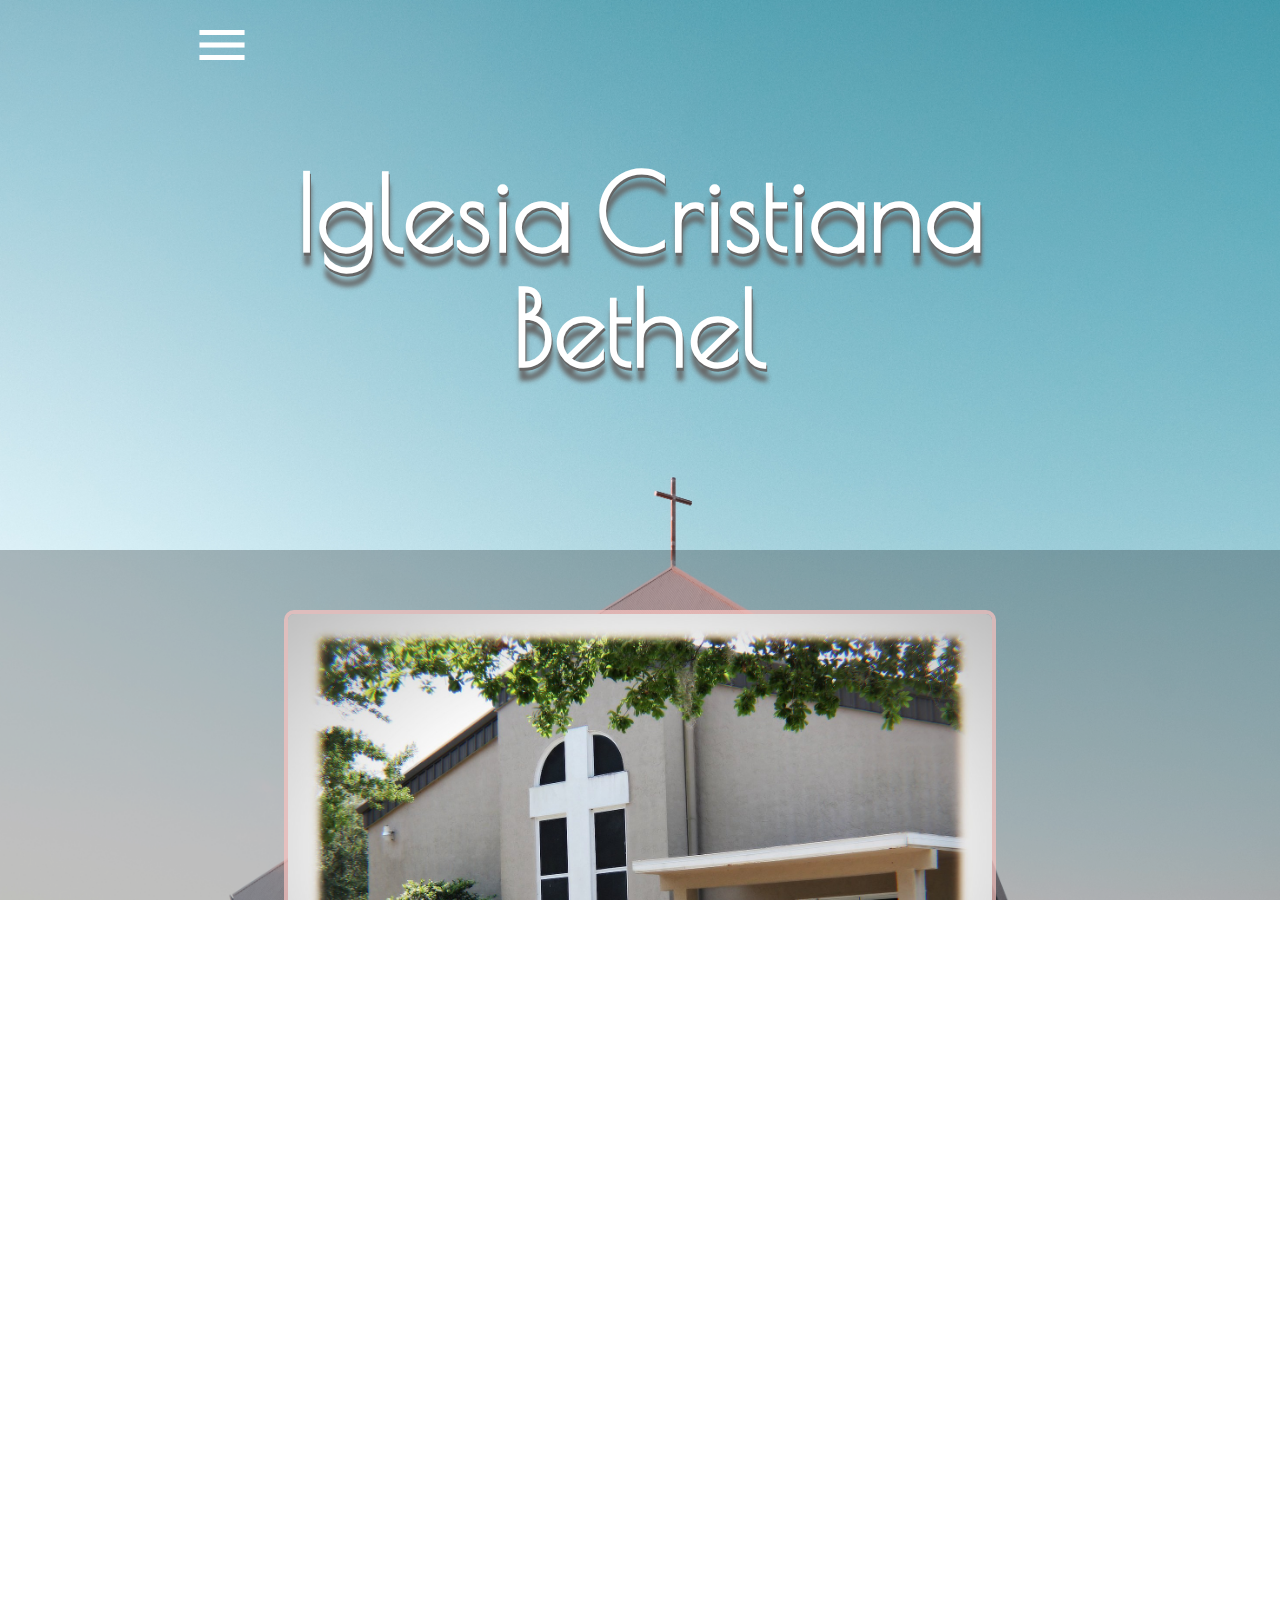
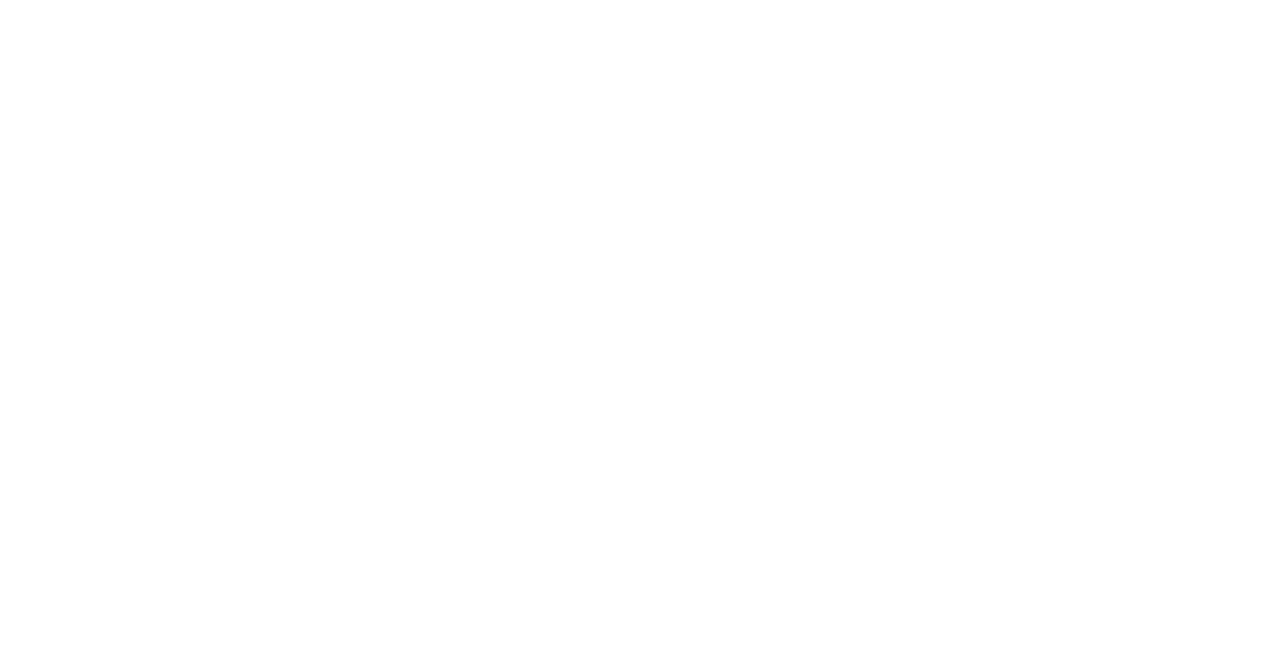
==== index.html @ 9e1c3023 "building landing page." ====
<!DOCTYPE html>
<html lang="en">

<head>
    <meta charset="UTF-8">
    <meta name="viewport" content="width=device-width, initial-scale=1.0">
    <meta http-equiv="X-UA-Compatible" content="ie=edge">
    <link rel="stylesheet" href="https://cdnjs.cloudflare.com/ajax/libs/materialize/1.0.0/css/materialize.min.css">
    <link href="https://fonts.googleapis.com/icon?family=Material+Icons" rel="stylesheet">
    <link href="https://fonts.googleapis.com/css?family=Poiret+One&display=swap" rel="stylesheet">
    <link rel="stylesheet" href="style.css">
    <title>Bethel Church</title>
</head>

<body>

    <div class="container section">
        <a href="#" class="sidenav-trigger" data-target="menu-side">
            <i class="material-icons" id="material-icons-menu">menu</i>
        </a>

        <ul class="sidenav" id="menu-side">
            <li>
                <div class="user-view">
                    <div class="background">
                        <!-- <img src="assets/images/menuBackground.jpg" alt="Menu Background" id="menu_background"> -->
                    </div>
                    <a href="#">
                        <img src="assets/images/menuImage2.jpg" alt="Menu Image" id="menu_image" class="circle">
                    </a>
                    <a href="#">
                        <span class="name grey-text" id="menuFont">Bethel Church</span>
                    </a>
                    <a href="#">
                        <span class="email grey-text" id="menuFont">bethel@gmail.com</span>
                    </a>
                </div>
            <li><a href="#!"><i class="material-icons">home</i>Home</a></li>
            <li><a href="#!"><i class="material-icons">people</i>Quiénes Somos</a></li>
            <li><a href="#!"><i class="material-icons">notifications</i>Anuncios</a></li>
            <li><a href="#!"><i class="material-icons">business_center</i>Equipo Pastoral</a></li>
            </li>
        </ul>

        <div class="row">
            <div class="col s12" id="headerContainer">
                <div>
                    <h1 id="headerFont" class="center-align"><b>Iglesia Cristiana Bethel</b>
                    </h1>
                </div>
            </div>
        </div>
    </div>

    <div class="row" style="margin-bottom: 0;">
        <div class="col s12" id="mainBody">
            <div class="col l7" style="float: none; margin: auto;" id="mainBodyPic">
                <img src="assets/images/churchImage.jpg" id="churchPic">
                <!-- <h3 id="mainFont"><b>Lorem ipsum dolor sit amet consectetur adipisicing elit. Doloremque adipisci,
                            vitae quia perferendis omnis, nemo facilis provident numquam repudiandae nobis, ad saepe
                            enim quaerat facere nam possimus officia ipsa eligendi. Lorem ipsum dolor sit amet
                            consectetur adipisicing elit. Amet doloremque tempore quaerat quisquam illum doloribus unde
                            eveniet provident explicabo, eos numquam? Eius error voluptates a ad et consequatur eveniet
                            ipsam.</b>
                    </h3> -->
            </div>
        </div>
    </div>

    <div class="row">
        <div class="col s12" id="secMainBod">
            <div class="col l6 center-align" style="border-right: 4px solid rgba(83, 142, 179, 0.795);"
                id="contactInfo">
                <h3>Información de contacto:</h3>
                <h5>2999 Marquette Ave
                    Sanford, FL 32773</h5>
                <h5>(407) 324-2096</h5>
                <h5>bethel@gmail.com</h5>
            </div>
            <div class="col l6 center-align" id="contactInfo">
                <h3>Servicios:</h3>
                <h5>Lunes - Culto en los hogares</h5>
                <h5>Miércoles - Culto de oración</h5>
                <h5>Viernes - Culto familiar</h5>
                <h5>Domingo -
                    Escuela Dominical 10am<br>
                    Servicio Evangelístico 11:15am
                </h5>

            </div>
        </div>
    </div>


    <footer class="page-footer">
        <div class="container">
            <div class="row">
                <div class="col l4 s12">
                    <h5>Iglesia Cristiana Bethel</h5>
                    <p>2999 Marquette Ave
                        Sanford, FL 32773
                    </p>
                    <p>(407) 324-2096
                    </p>
                </div>
                <div class="col l4 s12">
                    <h5 class=>Menu</h5>
                    <ul>
                        <li><a class="white-text" href="#!">Home</a></li>
                        <li><a class="white-text" href="#!">Quiénes Somos</a></li>
                        <li><a class="white-text" href="#!">Anuncios</a></li>
                        <li><a class="white-text" href="#!">Equipo Pastoral</a></li>
                    </ul>
                </div>
                <div class="col l4 s12">
                    <iframe
                        src="https://www.google.com/maps/embed?pb=!1m14!1m8!1m3!1d13990.130910703649!2d-81.2272552!3d28.7633651!3m2!1i1024!2i768!4f13.1!3m3!1m2!1s0x0%3A0x909b14dafb3c992c!2sIglesia%20Cristiana%20Bethel!5e0!3m2!1sen!2sus!4v1577585342087!5m2!1sen!2sus"
                        frameborder="0" style="border:0;" allowfullscreen=""></iframe>
                    <div class="fb-like"
                        data-href="https://www.facebook.com/pages/category/Christian-Church/Iglesia-Cristiana-Bethel-139275766143368/"
                        data-width="" data-layout="button" data-action="like" data-size="small" data-share="true"></div>
                </div>
            </div>
        </div>
        <div class="page-footer">
            <div class="container section grey-text">
                © 2014 Copyright
            </div>
        </div>
    </footer>
    <script src="https://cdnjs.cloudflare.com/ajax/libs/materialize/1.0.0/js/materialize.min.js">
    </script>
    <script>
        document.addEventListener('DOMContentLoaded', function () {
            var elems = document.querySelectorAll('.sidenav');
            var instances = M.Sidenav.init(elems);
        });

        (function () {

            var img = document.getElementById('#mainBodyPic').firstChild;
            img.onload = function () {
                if (img.height > img.width) {
                    img.height = '100%';
                    img.width = 'auto';
                }
            };

        }());

    </script>
    <div id="fb-root"></div>
    <script async defer crossorigin="anonymous"
        src="https://connect.facebook.net/en_US/sdk.js#xfbml=1&version=v5.0"></script>
</body>

</html>
---- style.css ----
html,
body {
    width: 100%;
    height: 100%;
    margin: auto;
    overflow: scroll;
    background-repeat: no-repeat;
    background-size: cover;
}

body {
    background-image: url("./assets/images/background.jpg");;
}

#material-icons-menu {
    font-size: 4rem;
    color: white;
}

.sidenav {
    background-color: rgb(255, 220, 206);
}

.user-view {
    background-color: white;
}

#menu_image {
    height: 7rem;
    width: 7rem;
}

#menuFont {
    font-size: 1.5rem;
    margin-bottom: 2.5%;
}

#headerFont {
    font-family: 'Poiret One', cursive;
    font-size: 7rem;
    color: white;
    text-shadow: 1px 3px 0 #666666, 1px 13px 5px #666666;
}

#headerContainer {
    margin-top: 2rem;
    margin-bottom: 7rem;
}

#mainBody {
    margin-bottom: none;
    background-color: rgba(12, 12, 12, 0.26);
}

#churchPic {
    width: 100%;
    border-radius: 10px;
    border: 4px solid rgba(245, 193, 191, 0.733);
    margin-top: 4rem;
    margin-bottom: 4rem;
}

#mainFont {
    font-family: 'Poiret One', cursive;
    color: white;
    background-color: rgb(177, 176, 176);
    padding: 3rem;
    border-radius: 5px;
    border: 2px solid rgba(245, 193, 191, 0.733);
}

#secMainBod{
    margin-bottom: 25rem;
    padding: 4rem;
    background-color: rgba(255, 255, 255, 0.842);
    color: rgb(83, 142, 179);
    font-family: monospace;
}

.page-footer {
    background-color: rgba(245, 193, 191, 0.733);
}

iframe {
    margin-top: 10%;
}

.fb-like {
    filter: hue-rotate(320deg);
}
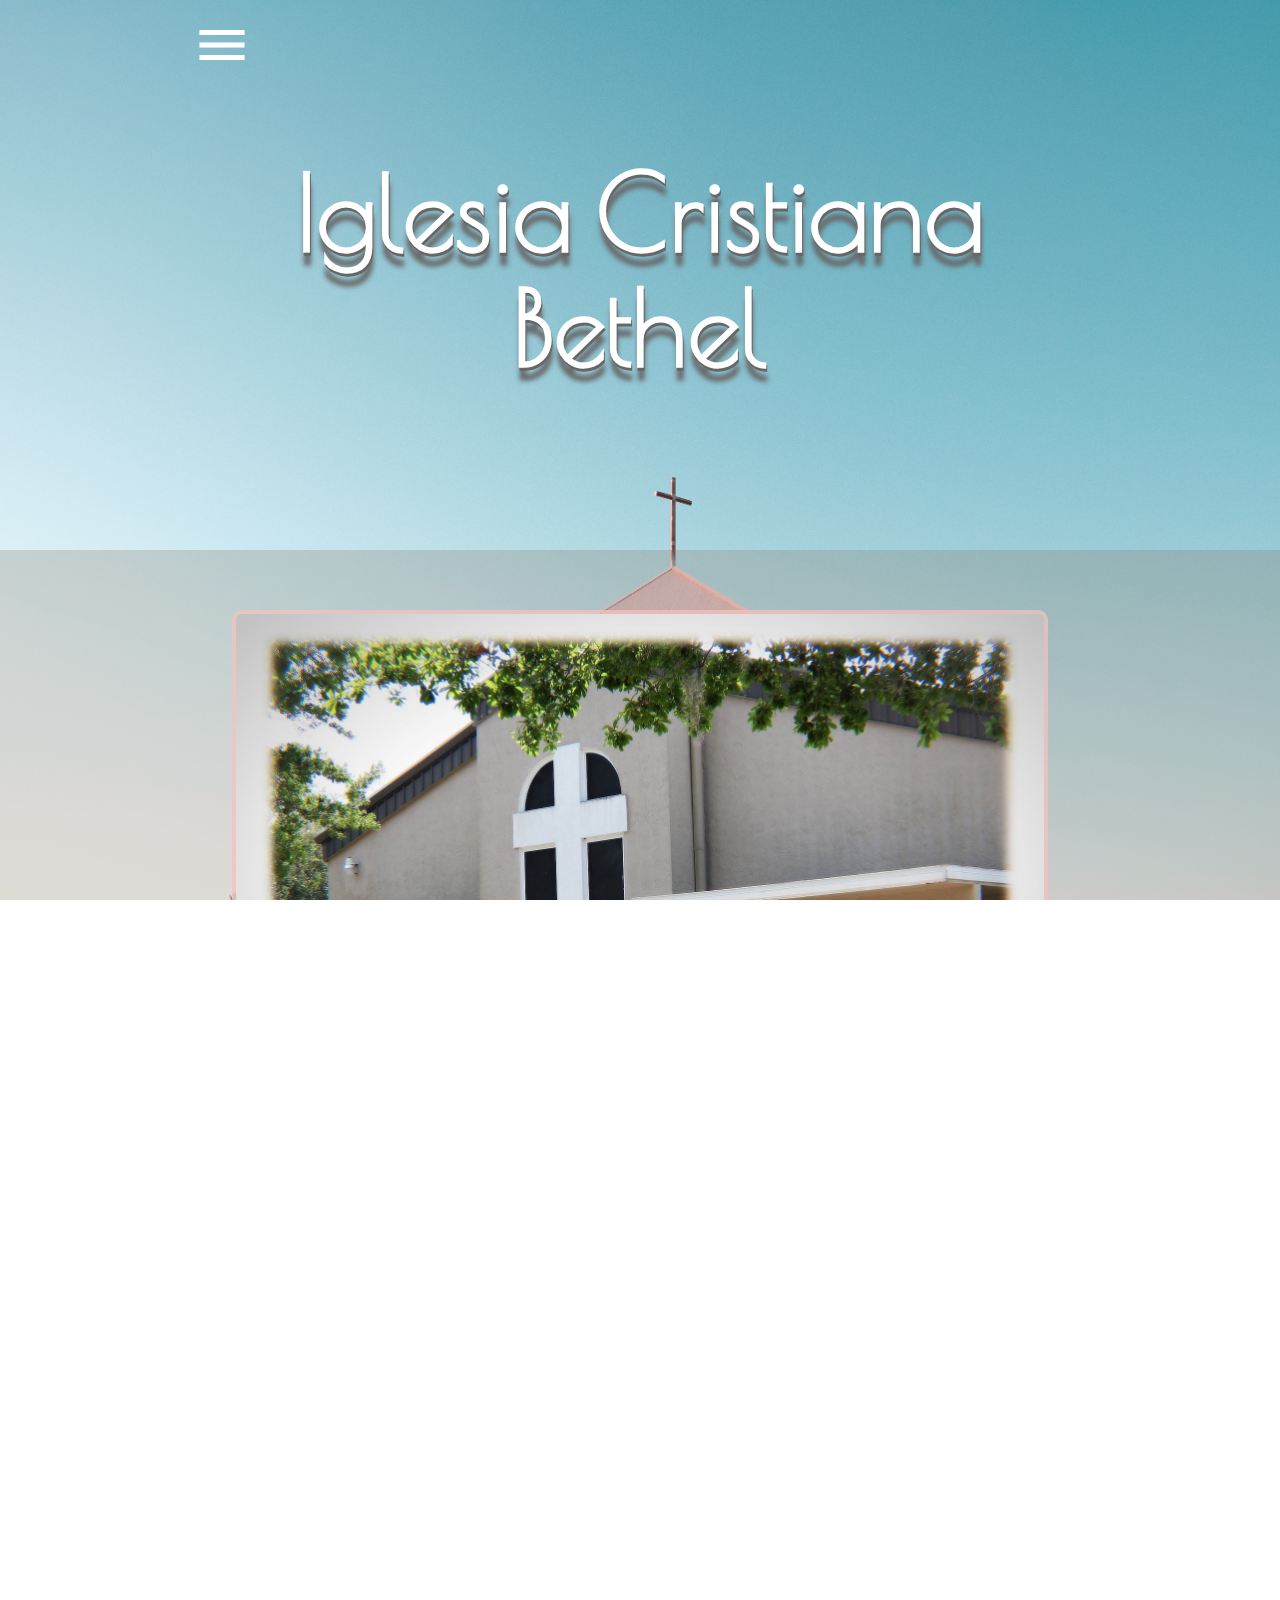
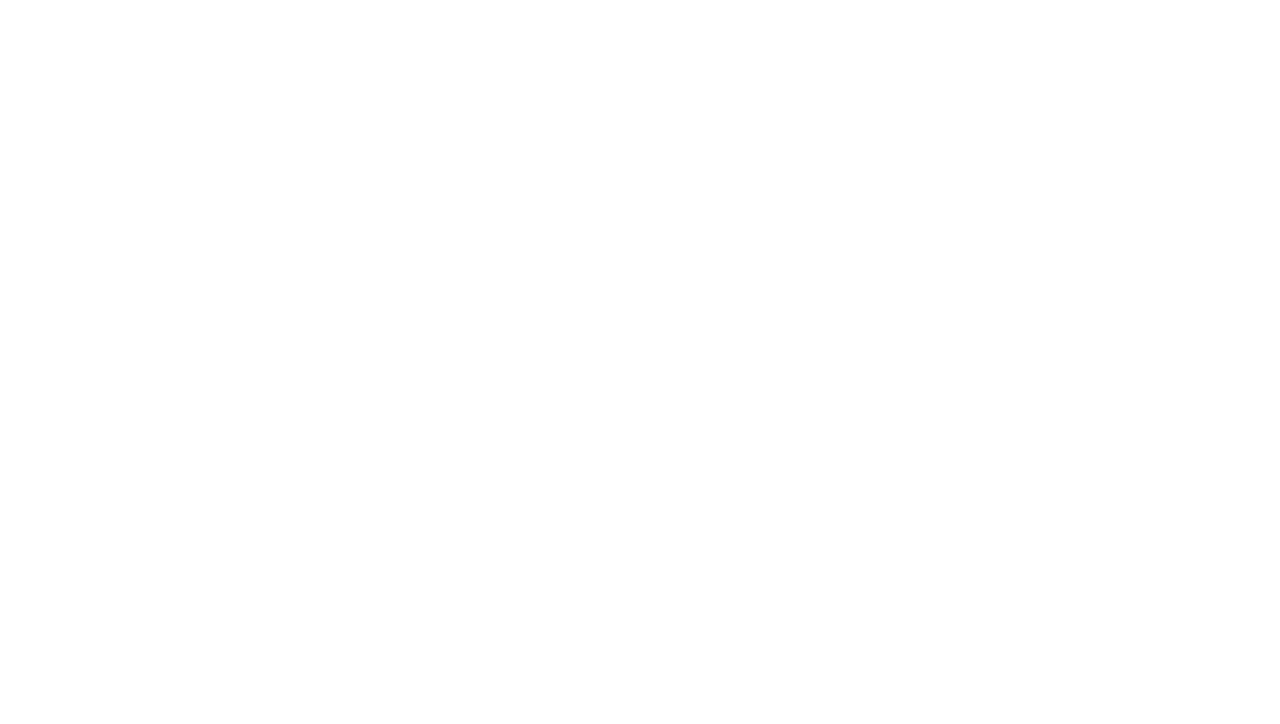
==== commit 18fd2599: "building aboutUs page." ====
--- a/index.html
+++ b/index.html
@@ -35,8 +35,8 @@
                         <span class="email grey-text" id="menuFont">bethel@gmail.com</span>
                     </a>
                 </div>
-            <li><a href="#!"><i class="material-icons">home</i>Home</a></li>
-            <li><a href="#!"><i class="material-icons">people</i>Quiénes Somos</a></li>
+            <li><a href="index.html"><i class="material-icons">home</i>Home</a></li>
+            <li><a href="aboutUs.html"><i class="material-icons">people</i>Quiénes Somos</a></li>
             <li><a href="#!"><i class="material-icons">notifications</i>Anuncios</a></li>
             <li><a href="#!"><i class="material-icons">business_center</i>Equipo Pastoral</a></li>
             </li>
@@ -54,7 +54,7 @@
 
     <div class="row" style="margin-bottom: 0;">
         <div class="col s12" id="mainBody">
-            <div class="col l7" style="float: none; margin: auto;" id="mainBodyPic">
+            <div class="col l8" style="float: none; margin: auto;" id="mainBodyPic">
                 <img src="assets/images/churchImage.jpg" id="churchPic">
                 <!-- <h3 id="mainFont"><b>Lorem ipsum dolor sit amet consectetur adipisicing elit. Doloremque adipisci,
                             vitae quia perferendis omnis, nemo facilis provident numquam repudiandae nobis, ad saepe
@@ -106,8 +106,8 @@
                 <div class="col l4 s12">
                     <h5 class=>Menu</h5>
                     <ul>
-                        <li><a class="white-text" href="#!">Home</a></li>
-                        <li><a class="white-text" href="#!">Quiénes Somos</a></li>
+                        <li><a class="white-text" href="index.html">Home</a></li>
+                        <li><a class="white-text" href="aboutUs.html">Quiénes Somos</a></li>
                         <li><a class="white-text" href="#!">Anuncios</a></li>
                         <li><a class="white-text" href="#!">Equipo Pastoral</a></li>
                     </ul>
--- a/style.css
+++ b/style.css
@@ -49,7 +49,7 @@
 
 #mainBody {
     margin-bottom: none;
-    background-color: rgba(12, 12, 12, 0.26);
+    background-color: rgba(131, 115, 101, 0.26);
 }
 
 #churchPic {
@@ -62,19 +62,20 @@
 
 #mainFont {
     font-family: 'Poiret One', cursive;
-    color: white;
-    background-color: rgb(177, 176, 176);
+    color: black;
     padding: 3rem;
-    border-radius: 5px;
-    border: 2px solid rgba(245, 193, 191, 0.733);
 }
 
 #secMainBod{
     margin-bottom: 25rem;
     padding: 4rem;
     background-color: rgba(255, 255, 255, 0.842);
-    color: rgb(83, 142, 179);
+    color: rgb(79, 130, 161);
     font-family: monospace;
+}
+
+#aboutUsCont {
+    background-color: lightslategray;
 }
 
 .page-footer {
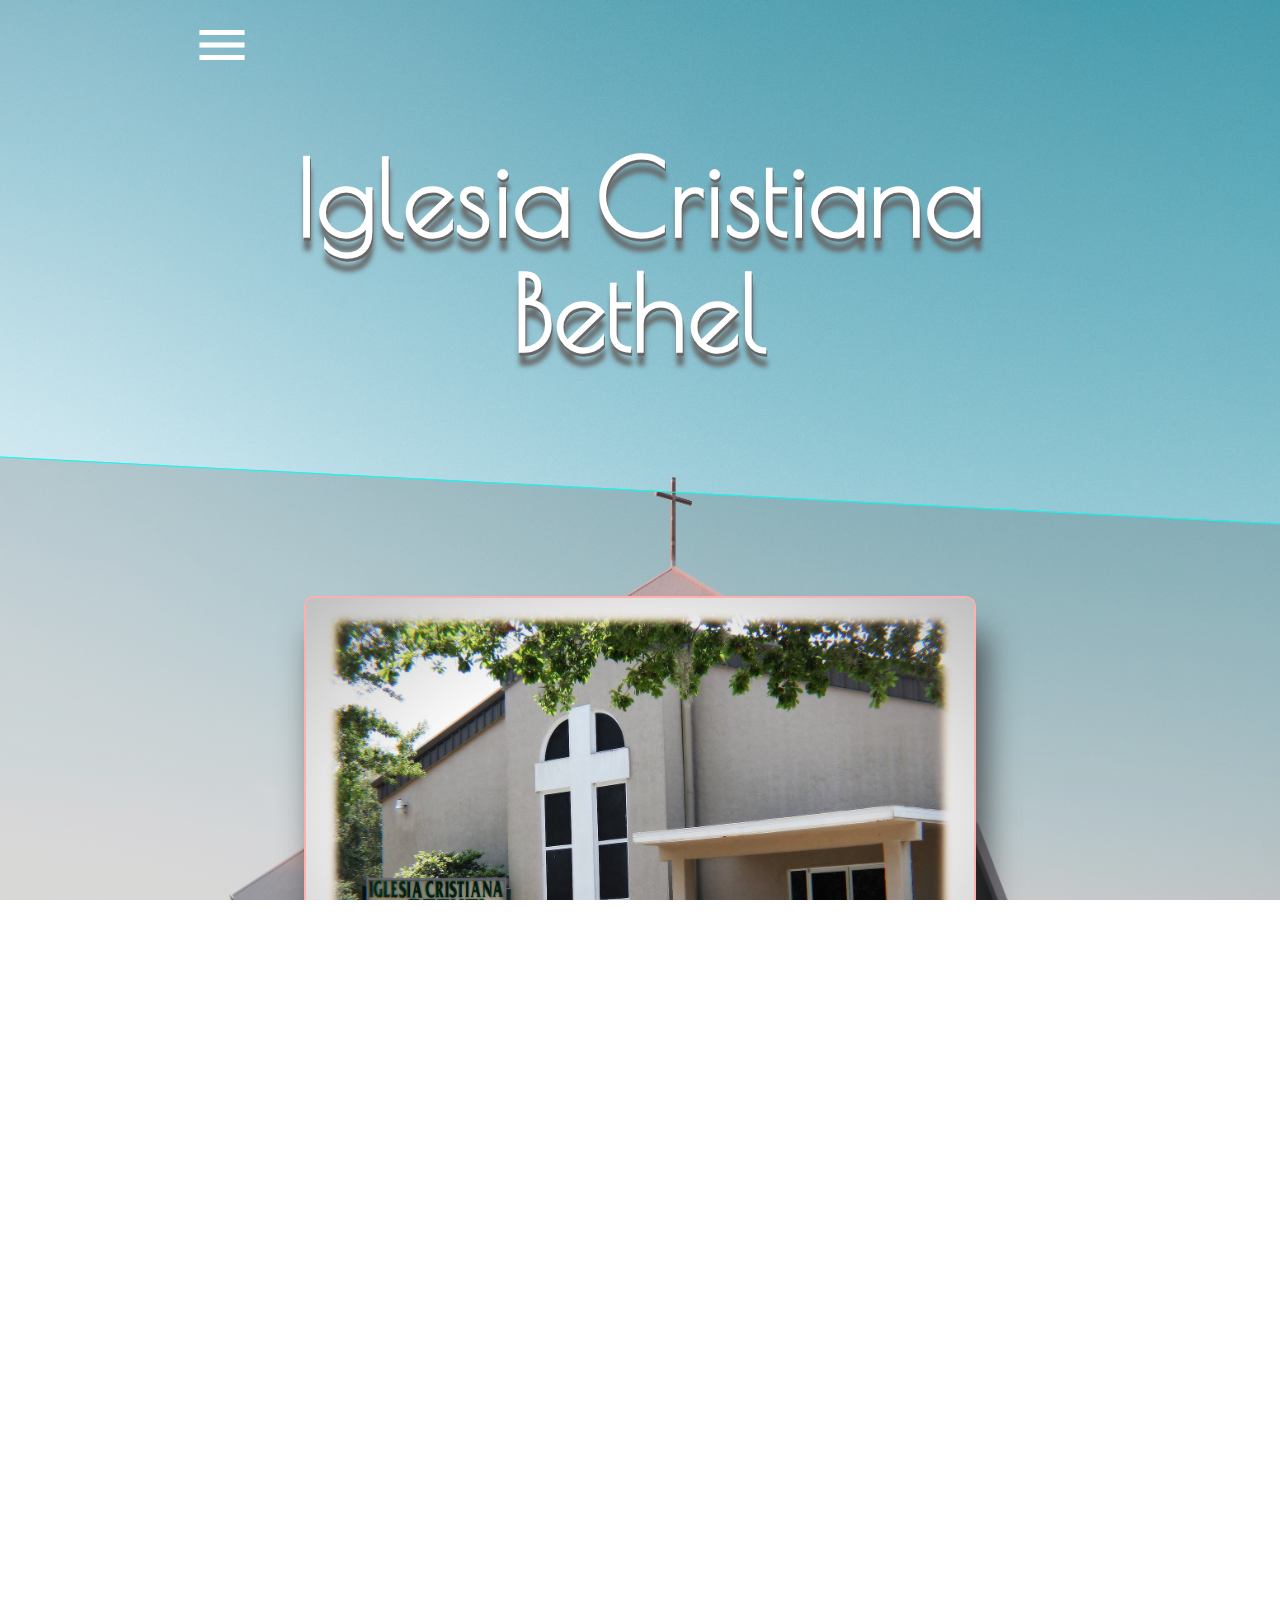
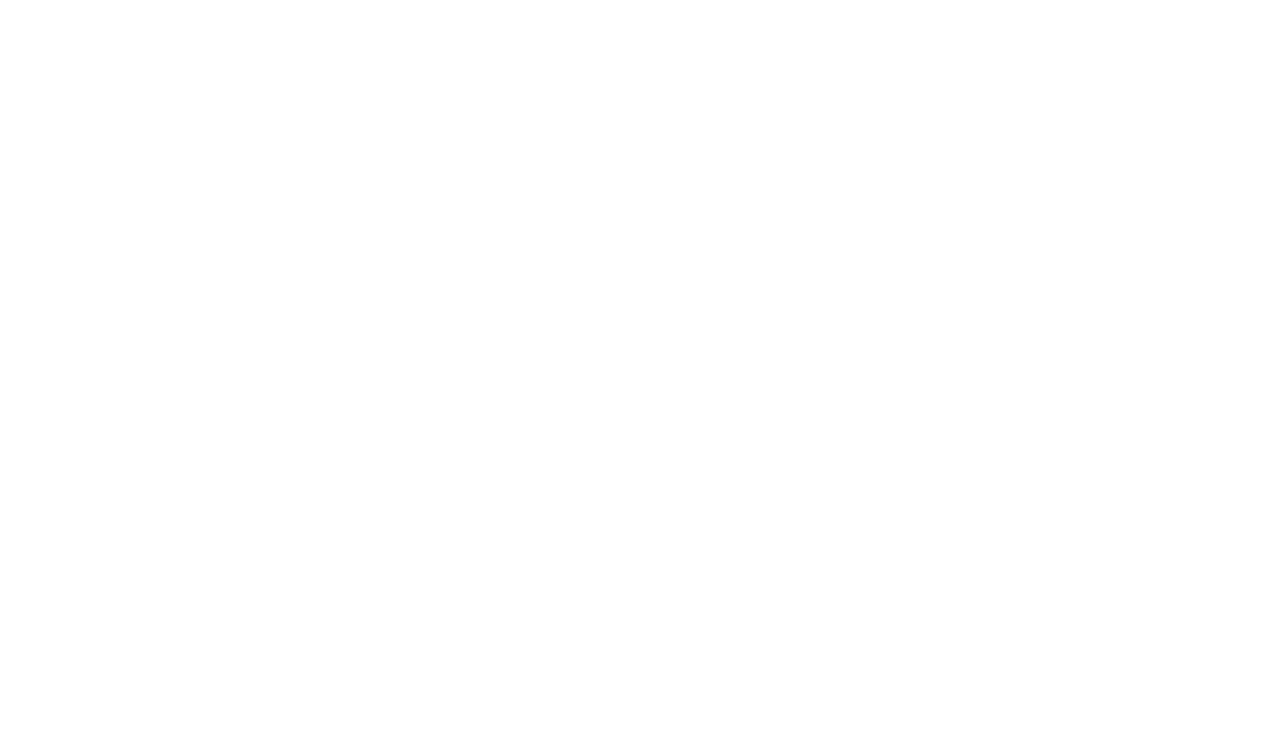
==== commit 29ce122f: "building aboutUs page." ====
--- a/index.html
+++ b/index.html
@@ -54,7 +54,7 @@
 
     <div class="row" style="margin-bottom: 0;">
         <div class="col s12" id="mainBody">
-            <div class="col l8" style="float: none; margin: auto;" id="mainBodyPic">
+            <div class="col l7" style="float: none; margin: auto;" id="mainBodyPic">
                 <img src="assets/images/churchImage.jpg" id="churchPic">
                 <!-- <h3 id="mainFont"><b>Lorem ipsum dolor sit amet consectetur adipisicing elit. Doloremque adipisci,
                             vitae quia perferendis omnis, nemo facilis provident numquam repudiandae nobis, ad saepe
--- a/style.css
+++ b/style.css
@@ -43,19 +43,27 @@
 }
 
 #headerContainer {
-    margin-top: 2rem;
-    margin-bottom: 7rem;
+    margin-top: 1rem;
+    margin-bottom: 4rem;
 }
 
 #mainBody {
     margin-bottom: none;
-    background-color: rgba(131, 115, 101, 0.26);
+    padding: 3rem;
+    border-top: 1px solid rgb(0, 255, 242);
+    background-color: rgba(80, 80, 80, 0.219);
+    transform: skewY(3deg);
+}
+
+#mainBodyPic {
+    transform: skewY(-3deg);
 }
 
 #churchPic {
     width: 100%;
     border-radius: 10px;
-    border: 4px solid rgba(245, 193, 191, 0.733);
+    border: 2px solid rgb(255, 175, 173);
+    box-shadow: 10px 36px 32px 0px rgba(46, 46, 46, 0.75);
     margin-top: 4rem;
     margin-bottom: 4rem;
 }
@@ -68,14 +76,20 @@
 
 #secMainBod{
     margin-bottom: 25rem;
-    padding: 4rem;
-    background-color: rgba(255, 255, 255, 0.842);
+    padding: 7rem;
+    border-bottom: 2px solid rgb(0, 255, 242);
+    background-color: rgba(255, 255, 255, 0.911);
     color: rgb(79, 130, 161);
     font-family: monospace;
+    transform: skewY(3deg);
+}
+
+#contactInfo {
+    transform: skewY(-3deg);
 }
 
 #aboutUsCont {
-    background-color: lightslategray;
+    background-color: rgba(165, 178, 190, 0.952);
 }
 
 .page-footer {
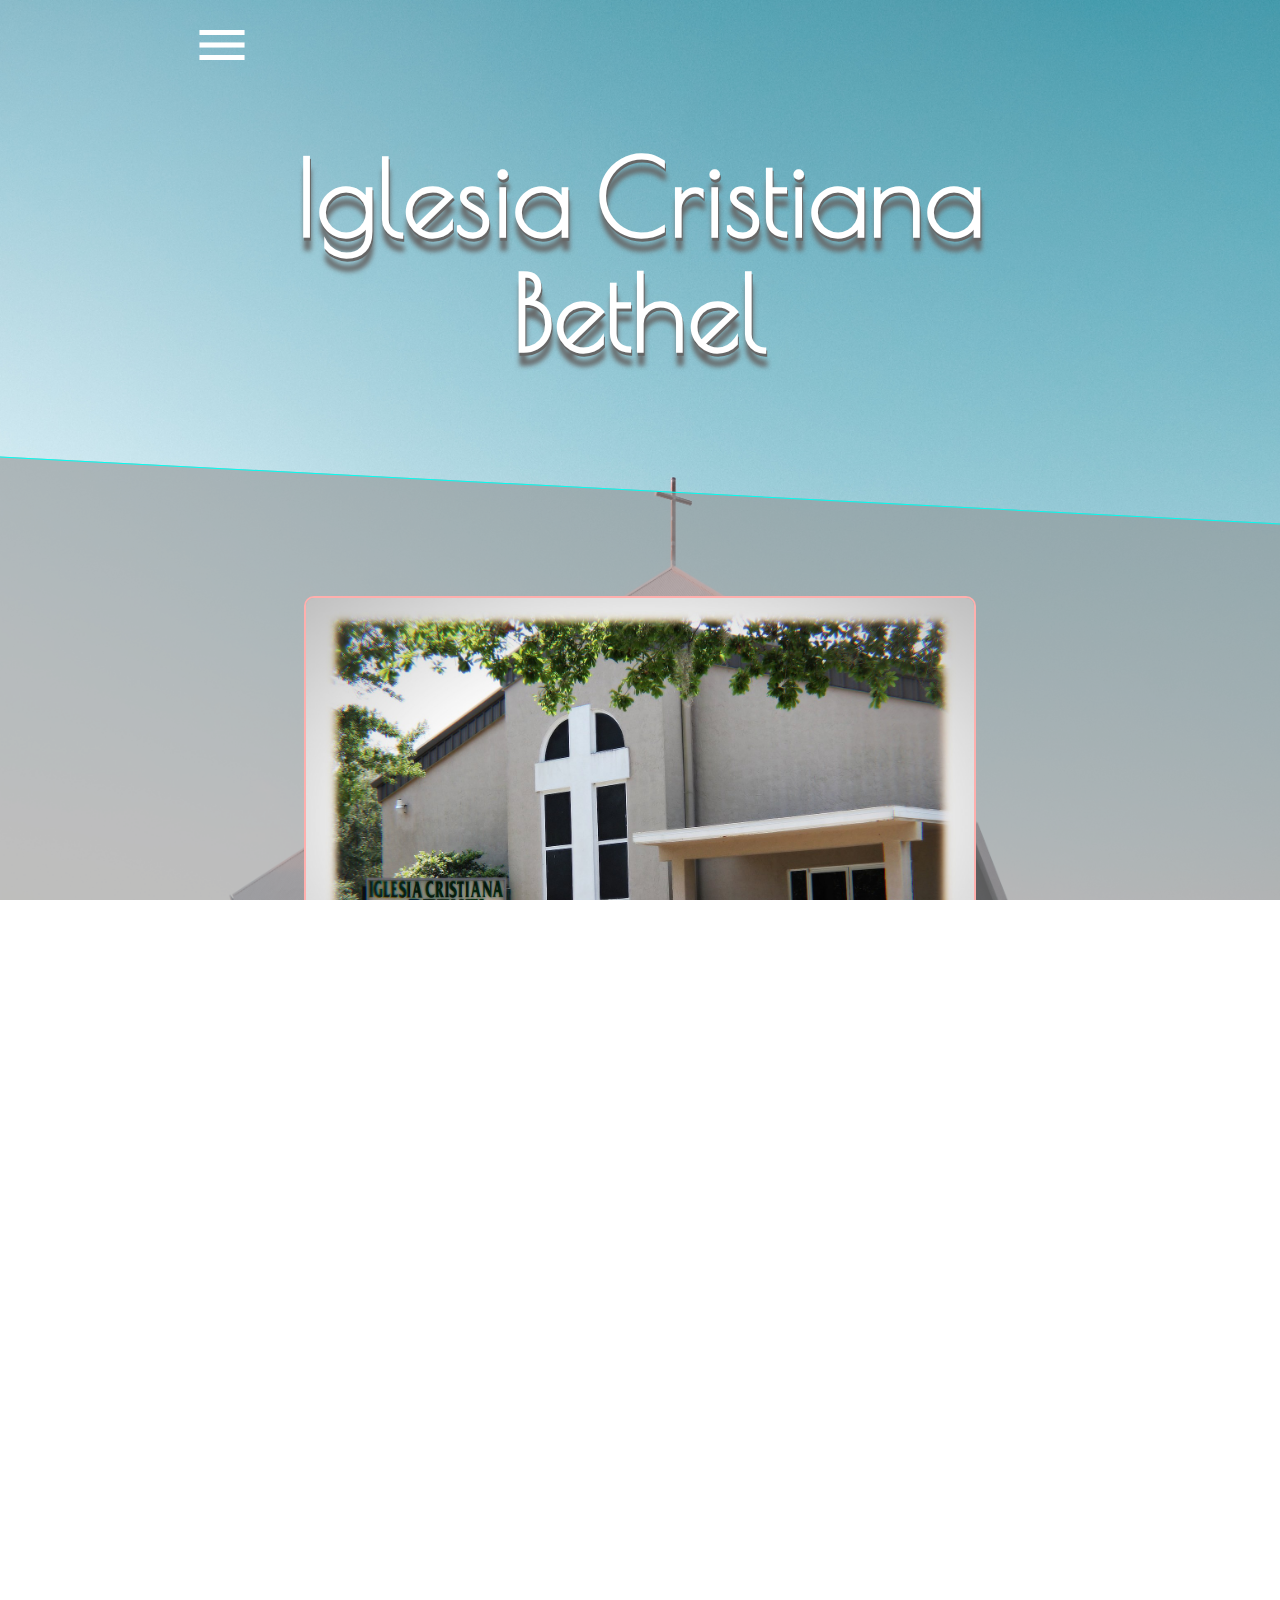
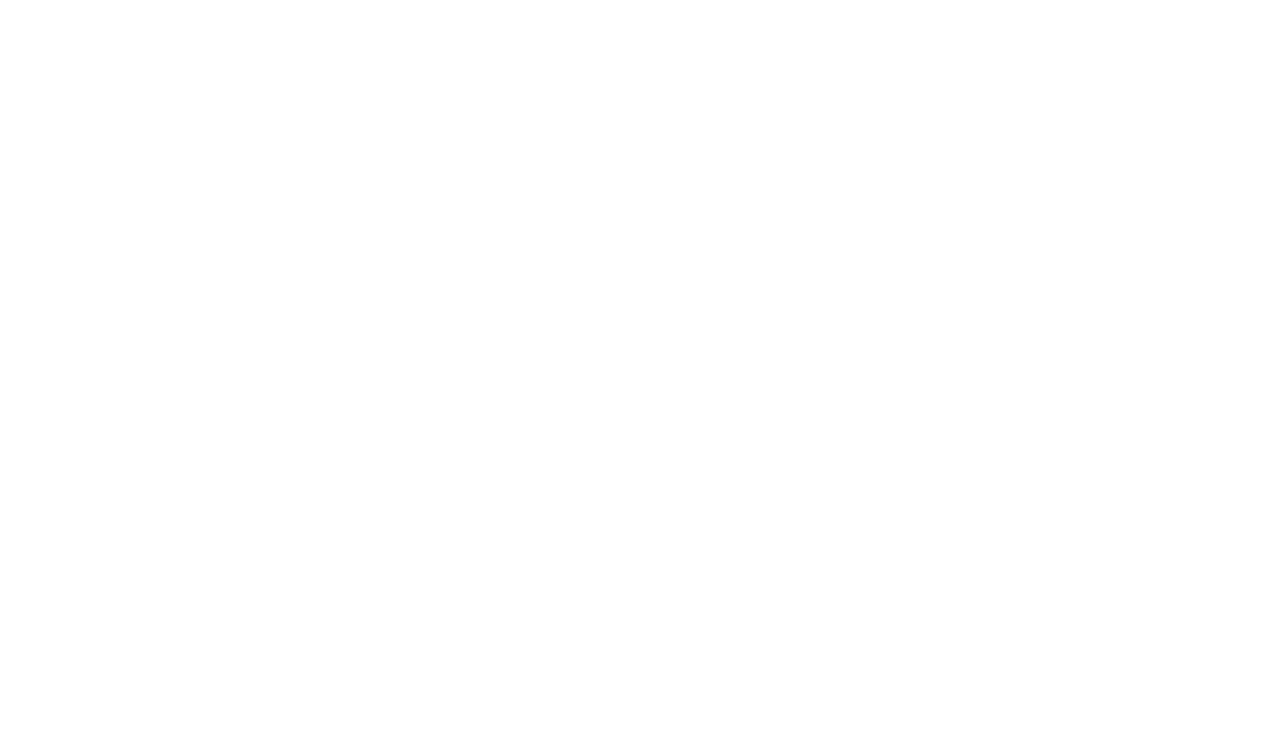
==== commit 3887b34e: "finished aboutus page. Started staff and announcments page." ====
--- a/index.html
+++ b/index.html
@@ -37,8 +37,8 @@
                 </div>
             <li><a href="index.html"><i class="material-icons">home</i>Home</a></li>
             <li><a href="aboutUs.html"><i class="material-icons">people</i>Quiénes Somos</a></li>
-            <li><a href="#!"><i class="material-icons">notifications</i>Anuncios</a></li>
-            <li><a href="#!"><i class="material-icons">business_center</i>Equipo Pastoral</a></li>
+            <li><a href="annoucements.html"><i class="material-icons">notifications</i>Anuncios</a></li>
+            <li><a href="staff.html"><i class="material-icons">business_center</i>Equipo Pastoral</a></li>
             </li>
         </ul>
 
@@ -56,13 +56,6 @@
         <div class="col s12" id="mainBody">
             <div class="col l7" style="float: none; margin: auto;" id="mainBodyPic">
                 <img src="assets/images/churchImage.jpg" id="churchPic">
-                <!-- <h3 id="mainFont"><b>Lorem ipsum dolor sit amet consectetur adipisicing elit. Doloremque adipisci,
-                            vitae quia perferendis omnis, nemo facilis provident numquam repudiandae nobis, ad saepe
-                            enim quaerat facere nam possimus officia ipsa eligendi. Lorem ipsum dolor sit amet
-                            consectetur adipisicing elit. Amet doloremque tempore quaerat quisquam illum doloribus unde
-                            eveniet provident explicabo, eos numquam? Eius error voluptates a ad et consequatur eveniet
-                            ipsam.</b>
-                    </h3> -->
             </div>
         </div>
     </div>
@@ -108,8 +101,8 @@
                     <ul>
                         <li><a class="white-text" href="index.html">Home</a></li>
                         <li><a class="white-text" href="aboutUs.html">Quiénes Somos</a></li>
-                        <li><a class="white-text" href="#!">Anuncios</a></li>
-                        <li><a class="white-text" href="#!">Equipo Pastoral</a></li>
+                        <li><a class="white-text" href="annoucements.html">Anuncios</a></li>
+                        <li><a class="white-text" href="staff.html">Equipo Pastoral</a></li>
                     </ul>
                 </div>
                 <div class="col l4 s12">
--- a/style.css
+++ b/style.css
@@ -51,7 +51,7 @@
     margin-bottom: none;
     padding: 3rem;
     border-top: 1px solid rgb(0, 255, 242);
-    background-color: rgba(80, 80, 80, 0.219);
+    background-color: rgba(148, 147, 147, 0.603);
     transform: skewY(3deg);
 }
 
@@ -63,7 +63,7 @@
     width: 100%;
     border-radius: 10px;
     border: 2px solid rgb(255, 175, 173);
-    box-shadow: 10px 36px 32px 0px rgba(46, 46, 46, 0.75);
+    /* box-shadow: 10px 36px 32px 0px rgba(46, 46, 46, 0.75); */
     margin-top: 4rem;
     margin-bottom: 4rem;
 }
@@ -72,6 +72,12 @@
     font-family: 'Poiret One', cursive;
     color: black;
     padding: 3rem;
+}
+
+#mainFont2 {
+    font-family: 'Poiret One', cursive;
+    font-size: 3rem;
+    color: black;
 }
 
 #secMainBod{
@@ -90,6 +96,9 @@
 
 #aboutUsCont {
     background-color: rgba(165, 178, 190, 0.952);
+    padding-right: 3rem;
+    padding-left: 3rem;
+    padding-bottom: 3rem;
 }
 
 .page-footer {
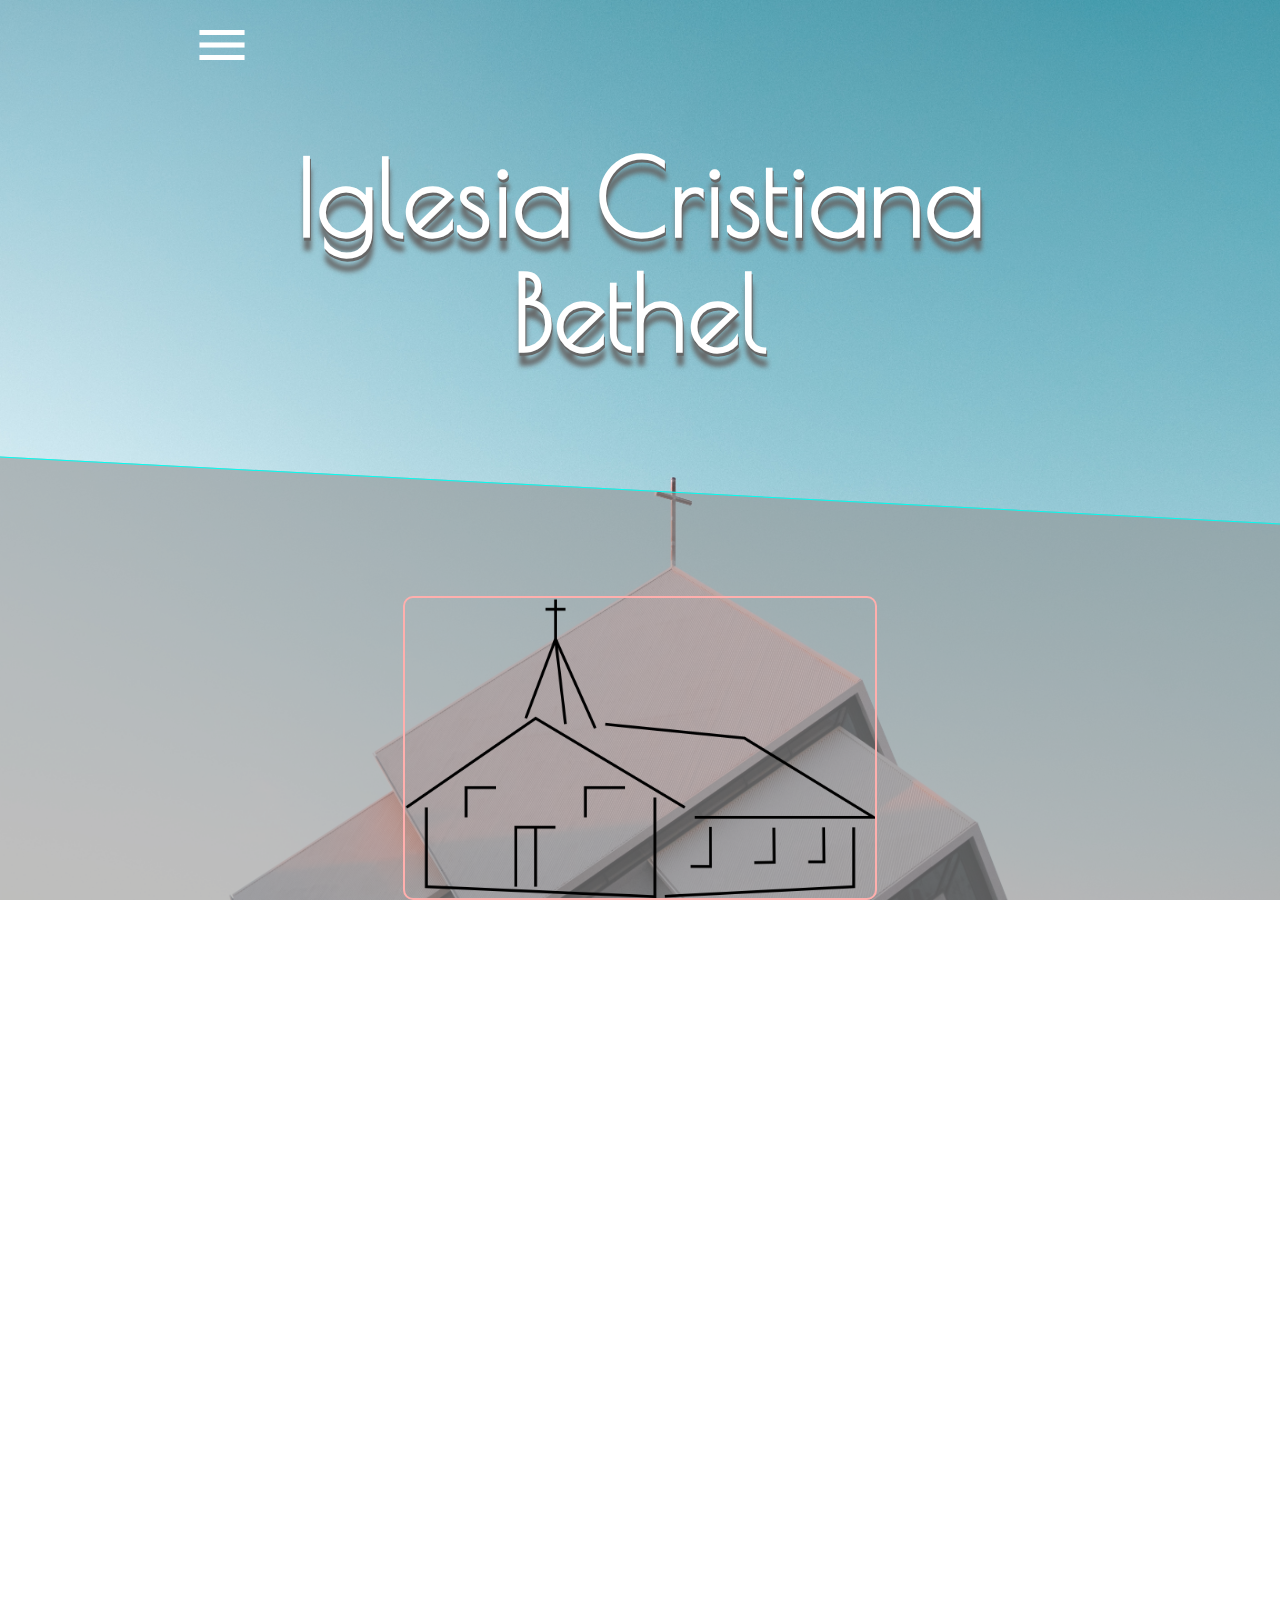
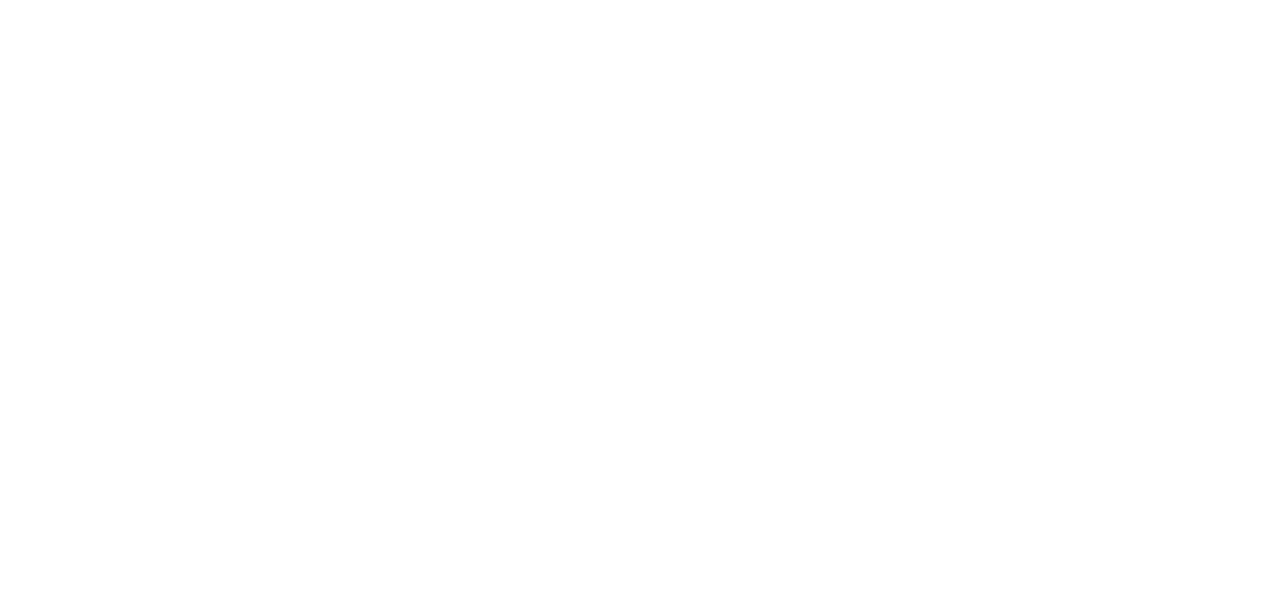
==== commit 45832c4f: "finished staff page." ====
--- a/index.html
+++ b/index.html
@@ -54,8 +54,8 @@
 
     <div class="row" style="margin-bottom: 0;">
         <div class="col s12" id="mainBody">
-            <div class="col l7" style="float: none; margin: auto;" id="mainBodyPic">
-                <img src="assets/images/churchImage.jpg" id="churchPic">
+            <div class="col l5" style="float: none; margin: auto;" id="mainBodyPic">
+                <img src="assets/images/churchPic.png" id="churchPic">
             </div>
         </div>
     </div>
@@ -76,10 +76,9 @@
                 <h5>Miércoles - Culto de oración</h5>
                 <h5>Viernes - Culto familiar</h5>
                 <h5>Domingo -
-                    Escuela Dominical 10am<br>
+                    Escuela Dominical 10am / <br>
                     Servicio Evangelístico 11:15am
                 </h5>
-
             </div>
         </div>
     </div>
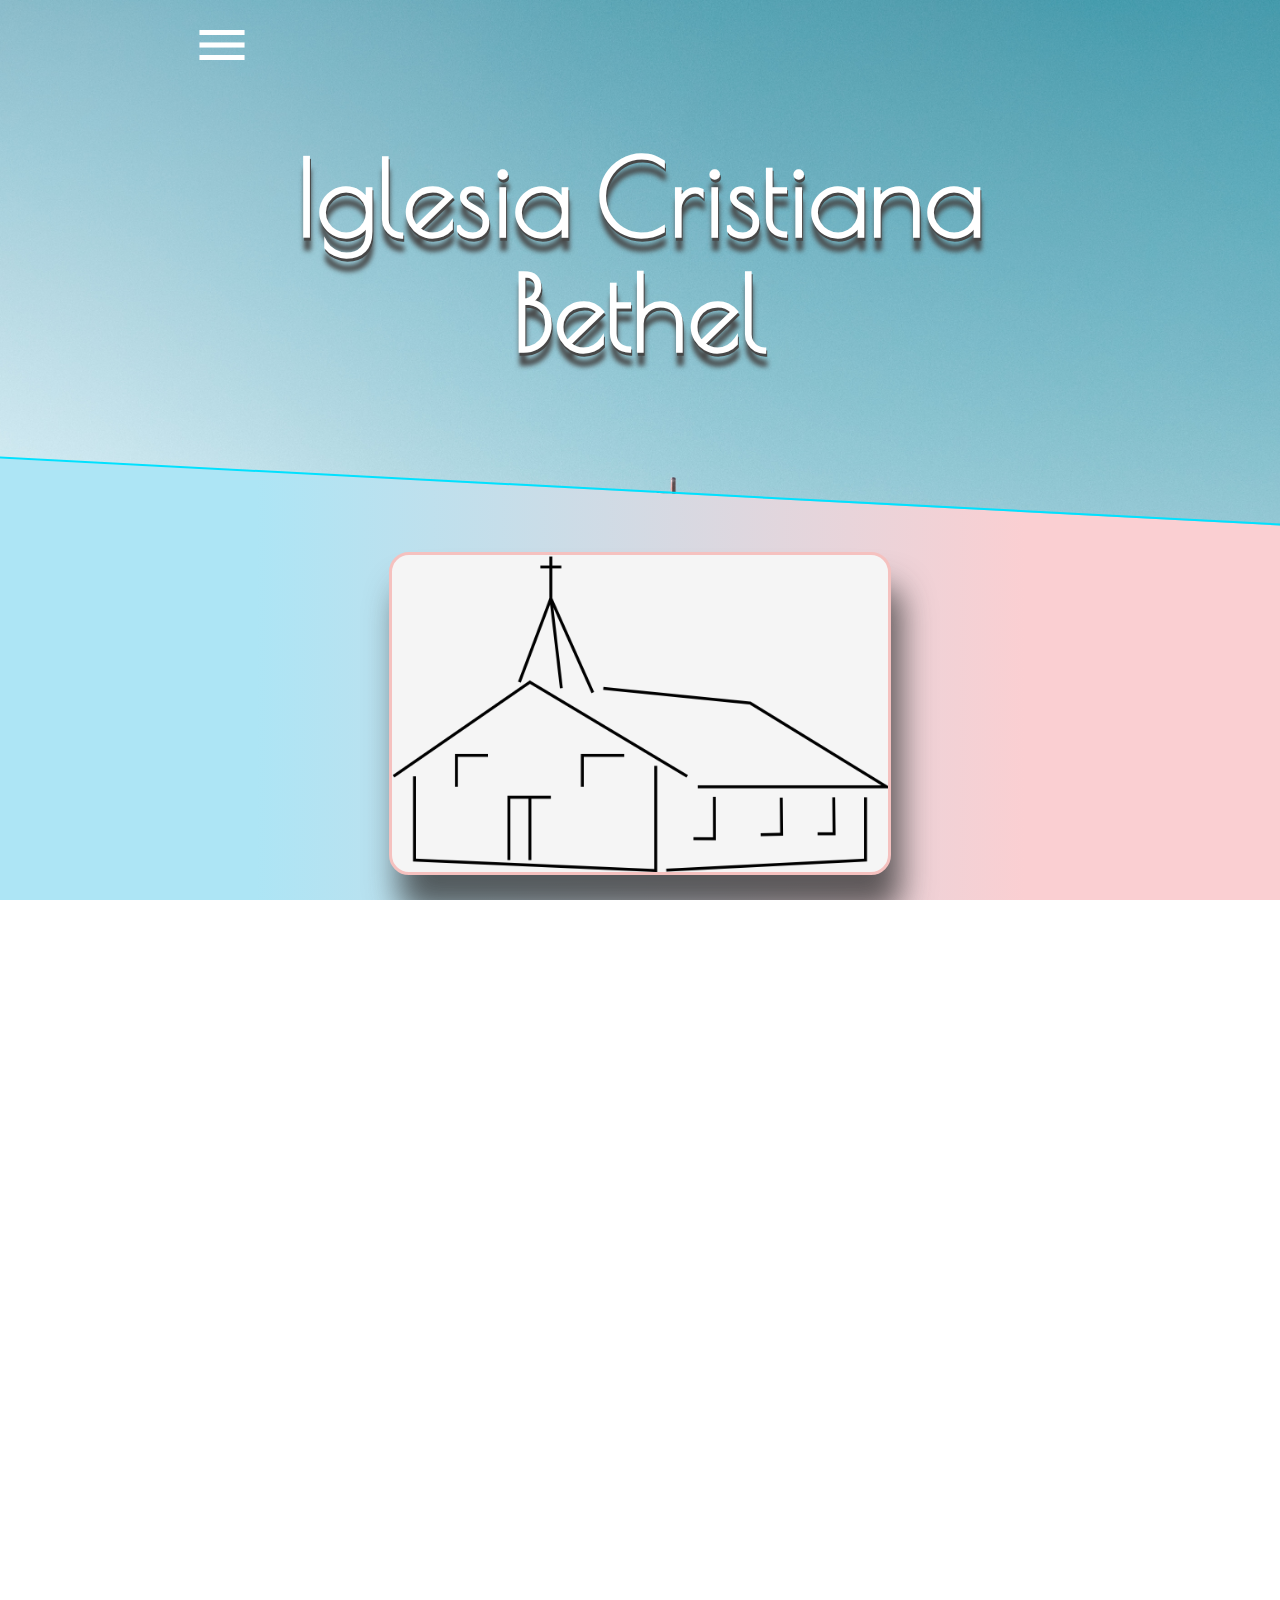
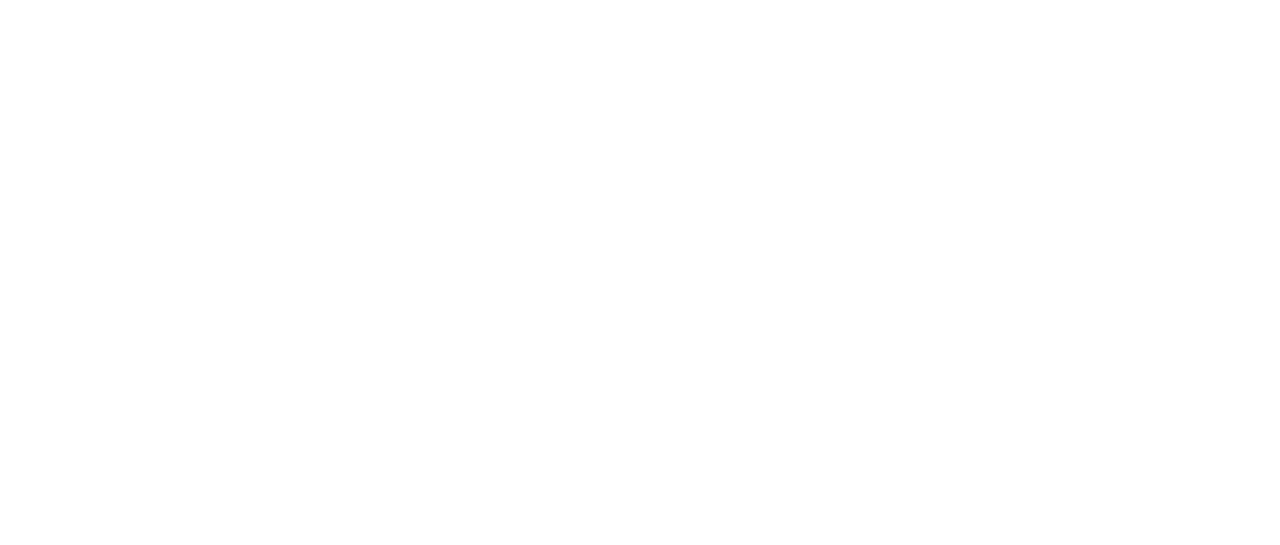
==== commit efa3f766: "css adjustments." ====
--- a/index.html
+++ b/index.html
@@ -62,8 +62,7 @@
 
     <div class="row">
         <div class="col s12" id="secMainBod">
-            <div class="col l6 center-align" style="border-right: 4px solid rgba(83, 142, 179, 0.795);"
-                id="contactInfo">
+            <div class="col l6 center-align" style="border-right: 4px solid rgb(0, 225, 255);" id="contactInfo">
                 <h3>Información de contacto:</h3>
                 <h5>2999 Marquette Ave
                     Sanford, FL 32773</h5>
--- a/style.css
+++ b/style.css
@@ -39,7 +39,7 @@
     font-family: 'Poiret One', cursive;
     font-size: 7rem;
     color: white;
-    text-shadow: 1px 3px 0 #666666, 1px 13px 5px #666666;
+    text-shadow: 1px 3px 0 #474747, 1px 13px 5px #474747;
 }
 
 #headerContainer {
@@ -49,9 +49,11 @@
 
 #mainBody {
     margin-bottom: none;
-    padding: 3rem;
-    border-top: 1px solid rgb(0, 255, 242);
-    background-color: rgba(148, 147, 147, 0.603);
+    /* padding: 1rem; */
+    border-top: 2px solid rgb(0, 225, 255);
+    border-bottom: 4px solid rgb(0, 225, 255);
+    background: linear-gradient(90deg, rgb(173, 229, 245) 20%, rgb(250, 207, 210) 80%);
+    /* background-color: rgb(226, 225, 225); */
     transform: skewY(3deg);
 }
 
@@ -61,9 +63,10 @@
 
 #churchPic {
     width: 100%;
-    border-radius: 10px;
-    border: 2px solid rgb(255, 175, 173);
-    /* box-shadow: 10px 36px 32px 0px rgba(46, 46, 46, 0.75); */
+    border-radius: 20px;
+    background-color: whitesmoke;
+    border: 3px solid rgb(245, 193, 191);
+    box-shadow: 10px 36px 32px 0px rgba(46, 46, 46, 0.75);
     margin-top: 4rem;
     margin-bottom: 4rem;
 }
@@ -83,9 +86,9 @@
 #secMainBod{
     margin-bottom: 25rem;
     padding: 7rem;
-    border-bottom: 2px solid rgb(0, 255, 242);
-    background-color: rgba(255, 255, 255, 0.911);
-    color: rgb(79, 130, 161);
+    border-bottom: 4px solid rgb(0, 225, 255);
+    background-color: rgba(139, 139, 139, 0.938);
+    color: white;
     font-family: monospace;
     transform: skewY(3deg);
 }
@@ -95,10 +98,24 @@
 }
 
 #aboutUsCont {
-    background-color: rgba(165, 178, 190, 0.952);
-    padding-right: 3rem;
-    padding-left: 3rem;
-    padding-bottom: 3rem;
+    background-color: rgba(180, 179, 179, 0.952);
+    box-shadow: 10px 10px 30px 10px rgb(85, 195, 247);
+    padding-right: 4rem;
+    padding-left: 4rem;
+    padding-bottom: 4rem;
+}
+
+#staffCont {
+    background-color: rgba(206, 206, 206, 0.664);
+    border: 2px solid grey;
+    /* border-radius: 10px; */
+    padding: 4rem;
+    margin-bottom: 20rem;
+}
+
+.card {
+    box-shadow: 10px 36px 32px 0px rgba(46, 46, 46, 0.75);
+    margin-bottom: 4rem;
 }
 
 .page-footer {
